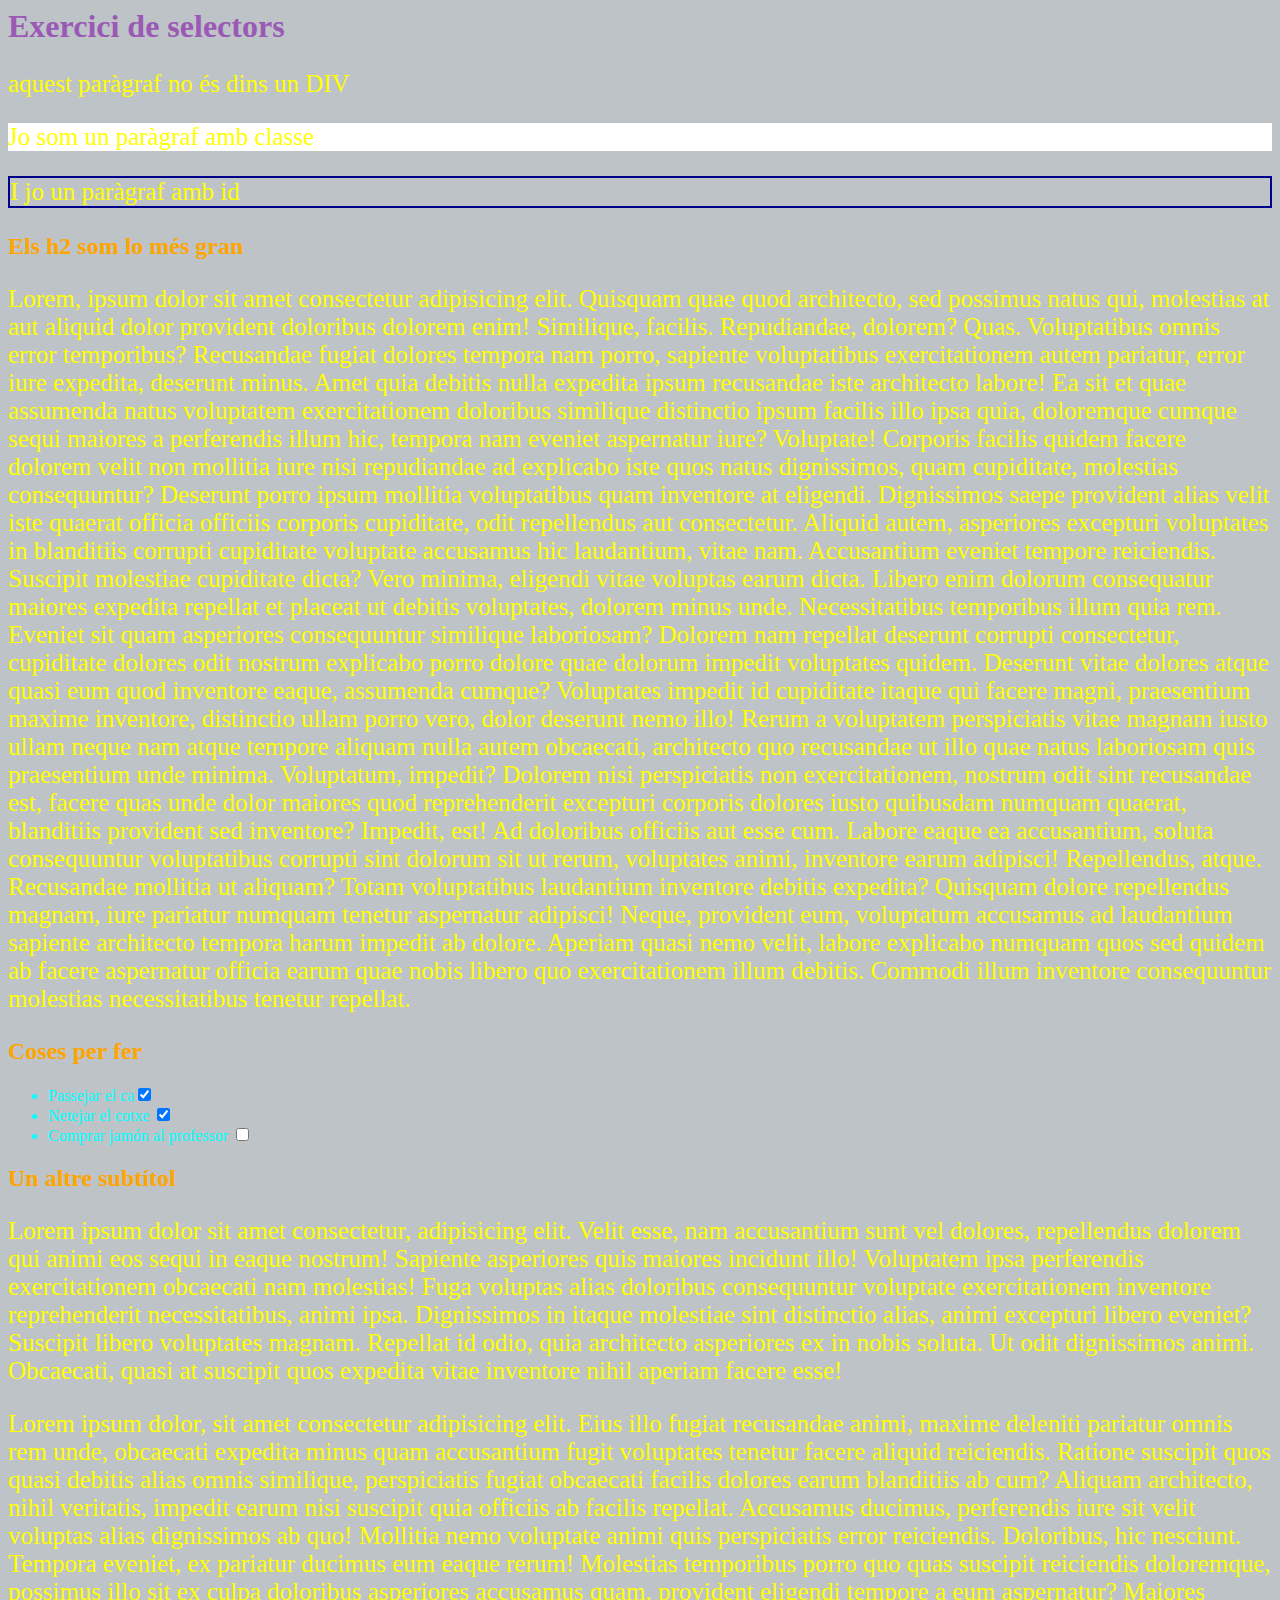
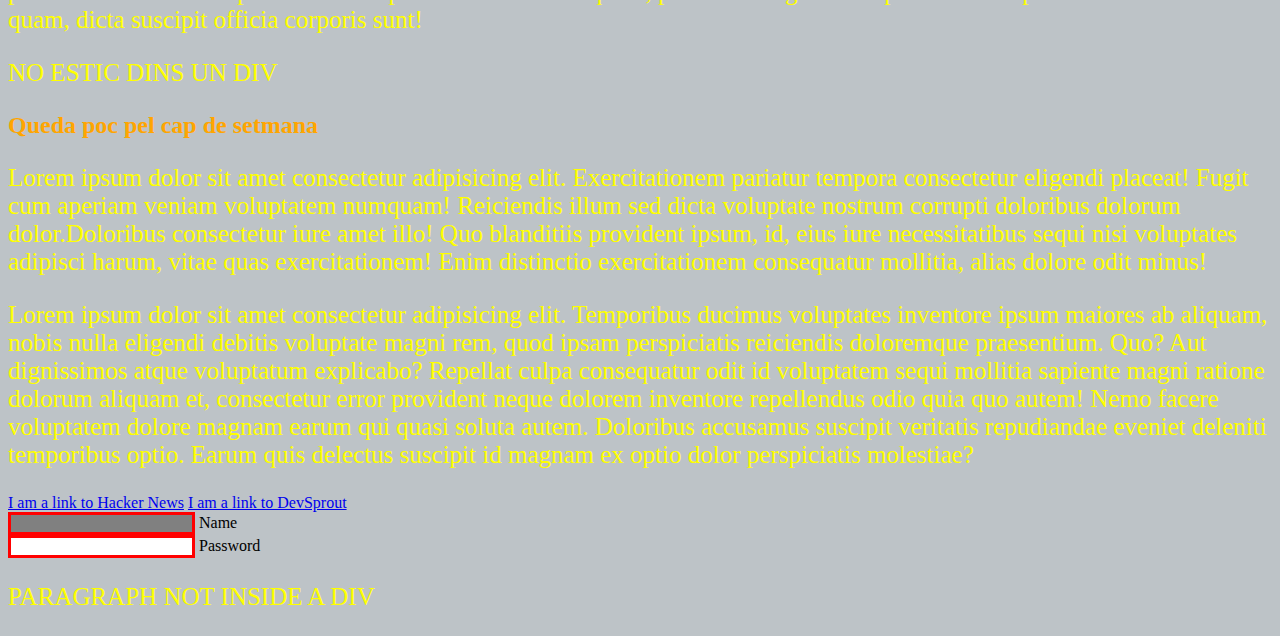
==== exerciciSelectors.html @ 81a9eeff "excercisi selector html u css" ====
<html>

<head>
  <meta charset="UTF-8">
  <title>Selectors Exercise</title>
  <link rel="stylesheet" type="text/css" href="css/selector.css">
</head>

<body>
  <h1>Exercici de selectors</h1>

  <p>aquest paràgraf no és dins un DIV</p>

  <div>
    <p class="hello">Jo som un paràgraf amb classe</p>
    <p id="special">I jo un paràgraf amb id</p>

    <h2>Els h2 som lo més gran</h2>


    <p>Lorem, ipsum dolor sit amet consectetur adipisicing elit. Quisquam quae quod architecto, sed possimus natus qui,
      molestias at aut aliquid dolor provident doloribus dolorem enim! Similique, facilis. Repudiandae, dolorem? Quas.
      Voluptatibus omnis error temporibus? Recusandae fugiat dolores tempora nam porro, sapiente voluptatibus
      exercitationem autem pariatur, error iure expedita, deserunt minus. Amet quia debitis nulla expedita ipsum
      recusandae iste architecto labore!
      Ea sit et quae assumenda natus voluptatem exercitationem doloribus similique distinctio ipsum facilis illo ipsa
      quia, doloremque cumque sequi maiores a perferendis illum hic, tempora nam eveniet aspernatur iure? Voluptate!
      Corporis facilis quidem facere dolorem velit non mollitia iure nisi repudiandae ad explicabo iste quos natus
      dignissimos, quam cupiditate, molestias consequuntur? Deserunt porro ipsum mollitia voluptatibus quam inventore at
      eligendi.
      Dignissimos saepe provident alias velit iste quaerat officia officiis corporis cupiditate, odit repellendus aut
      consectetur. Aliquid autem, asperiores excepturi voluptates in blanditiis corrupti cupiditate voluptate accusamus
      hic laudantium, vitae nam.
      Accusantium eveniet tempore reiciendis. Suscipit molestiae cupiditate dicta? Vero minima, eligendi vitae voluptas
      earum dicta. Libero enim dolorum consequatur maiores expedita repellat et placeat ut debitis voluptates, dolorem
      minus unde.
      Necessitatibus temporibus illum quia rem. Eveniet sit quam asperiores consequuntur similique laboriosam? Dolorem
      nam repellat deserunt corrupti consectetur, cupiditate dolores odit nostrum explicabo porro dolore quae dolorum
      impedit voluptates quidem.
      Deserunt vitae dolores atque quasi eum quod inventore eaque, assumenda cumque? Voluptates impedit id cupiditate
      itaque qui facere magni, praesentium maxime inventore, distinctio ullam porro vero, dolor deserunt nemo illo!
      Rerum a voluptatem perspiciatis vitae magnam iusto ullam neque nam atque tempore aliquam nulla autem obcaecati,
      architecto quo recusandae ut illo quae natus laboriosam quis praesentium unde minima. Voluptatum, impedit?
      Dolorem nisi perspiciatis non exercitationem, nostrum odit sint recusandae est, facere quas unde dolor maiores
      quod reprehenderit excepturi corporis dolores iusto quibusdam numquam quaerat, blanditiis provident sed inventore?
      Impedit, est!
      Ad doloribus officiis aut esse cum. Labore eaque ea accusantium, soluta consequuntur voluptatibus corrupti sint
      dolorum sit ut rerum, voluptates animi, inventore earum adipisci! Repellendus, atque. Recusandae mollitia ut
      aliquam?
      Totam voluptatibus laudantium inventore debitis expedita? Quisquam dolore repellendus magnam, iure pariatur
      numquam tenetur aspernatur adipisci! Neque, provident eum, voluptatum accusamus ad laudantium sapiente architecto
      tempora harum impedit ab dolore.
      Aperiam quasi nemo velit, labore explicabo numquam quos sed quidem ab facere aspernatur officia earum quae nobis
      libero quo exercitationem illum debitis. Commodi illum inventore consequuntur molestias necessitatibus tenetur
      repellat.</p>

  </div>

  <div>
    <h2>Coses per fer</h2>

    <ul>
      <li>Passejar el ca<input type="checkbox" checked> </li>
      <li>Netejar el cotxe <input type="checkbox" checked> </li>
      <li>Comprar jamón al professor <input type="checkbox"></li>
    </ul>
  </div>

  <div>
    <h2>Un altre subtítol</h2>

    <p>Lorem ipsum dolor sit amet consectetur, adipisicing elit. Velit esse, nam accusantium sunt vel dolores,
      repellendus dolorem qui animi eos sequi in eaque nostrum! Sapiente asperiores quis maiores incidunt illo!
      Voluptatem ipsa perferendis exercitationem obcaecati nam molestias! Fuga voluptas alias doloribus consequuntur
      voluptate exercitationem inventore reprehenderit necessitatibus, animi ipsa. Dignissimos in itaque molestiae sint
      distinctio alias, animi excepturi libero eveniet?
      Suscipit libero voluptates magnam. Repellat id odio, quia architecto asperiores ex in nobis soluta. Ut odit
      dignissimos animi. Obcaecati, quasi at suscipit quos expedita vitae inventore nihil aperiam facere esse!</p>

    <p>Lorem ipsum dolor, sit amet consectetur adipisicing elit. Eius illo fugiat recusandae animi, maxime deleniti
      pariatur omnis rem unde, obcaecati expedita minus quam accusantium fugit voluptates tenetur facere aliquid
      reiciendis.
      Ratione suscipit quos quasi debitis alias omnis similique, perspiciatis fugiat obcaecati facilis dolores earum
      blanditiis ab cum? Aliquam architecto, nihil veritatis, impedit earum nisi suscipit quia officiis ab facilis
      repellat.
      Accusamus ducimus, perferendis iure sit velit voluptas alias dignissimos ab quo! Mollitia nemo voluptate animi
      quis perspiciatis error reiciendis. Doloribus, hic nesciunt. Tempora eveniet, ex pariatur ducimus eum eaque rerum!
      Molestias temporibus porro quo quas suscipit reiciendis doloremque, possimus illo sit ex culpa doloribus
      asperiores accusamus quam, provident eligendi tempore a eum aspernatur? Maiores quam, dicta suscipit officia
      corporis sunt!</p>
  </div>

  <p>NO ESTIC DINS UN DIV</p>


  <div>
    <h2>Queda poc pel cap de setmana</h2>

    <p>Lorem ipsum dolor sit amet consectetur adipisicing elit. Exercitationem pariatur tempora consectetur eligendi
      placeat! Fugit cum aperiam veniam voluptatem numquam! Reiciendis illum sed dicta voluptate nostrum corrupti
      doloribus dolorum dolor.Doloribus consectetur iure amet illo! Quo blanditiis provident ipsum, id, eius iure
      necessitatibus sequi nisi voluptates adipisci harum, vitae quas exercitationem! Enim distinctio exercitationem
      consequatur mollitia, alias dolore odit minus!</p>

    <p>Lorem ipsum dolor sit amet consectetur adipisicing elit. Temporibus ducimus voluptates inventore ipsum maiores ab
      aliquam, nobis nulla eligendi debitis voluptate magni rem, quod ipsam perspiciatis reiciendis doloremque
      praesentium. Quo?
      Aut dignissimos atque voluptatum explicabo? Repellat culpa consequatur odit id voluptatem sequi mollitia sapiente
      magni ratione dolorum aliquam et, consectetur error provident neque dolorem inventore repellendus odio quia quo
      autem!
      Nemo facere voluptatem dolore magnam earum qui quasi soluta autem. Doloribus accusamus suscipit veritatis
      repudiandae eveniet deleniti temporibus optio. Earum quis delectus suscipit id magnam ex optio dolor perspiciatis
      molestiae?</p>

    <a href="https://news.ycombinator.com/">I am a link to Hacker News</a>
    <a href="https://www.devsprout.io">I am a link to DevSprout</a>
    <br>

    <input type="text" name="name" /><label> Name</label><br />
    <input type="password" name="password" /><label> Password</label><br />

  </div>

  <p>PARAGRAPH NOT INSIDE A DIV</p>

</body>

</html>
---- css/selector.css ----
body {
    background-color: #bdc3c7;
}

h1 {
    color: #9b59b6;
}

h2 {
    color: orange;
}

li {
    color: #00FFFF;
}

p {
    color: yellow;
}

input {
    border: 3px solid red;
}

.hello {
    background-color: white;
}

#special {
    border: 2px solid #00008B;
}

p {
    font-size: 25px;
}
input[type=text]{
    background-color: grey;
}
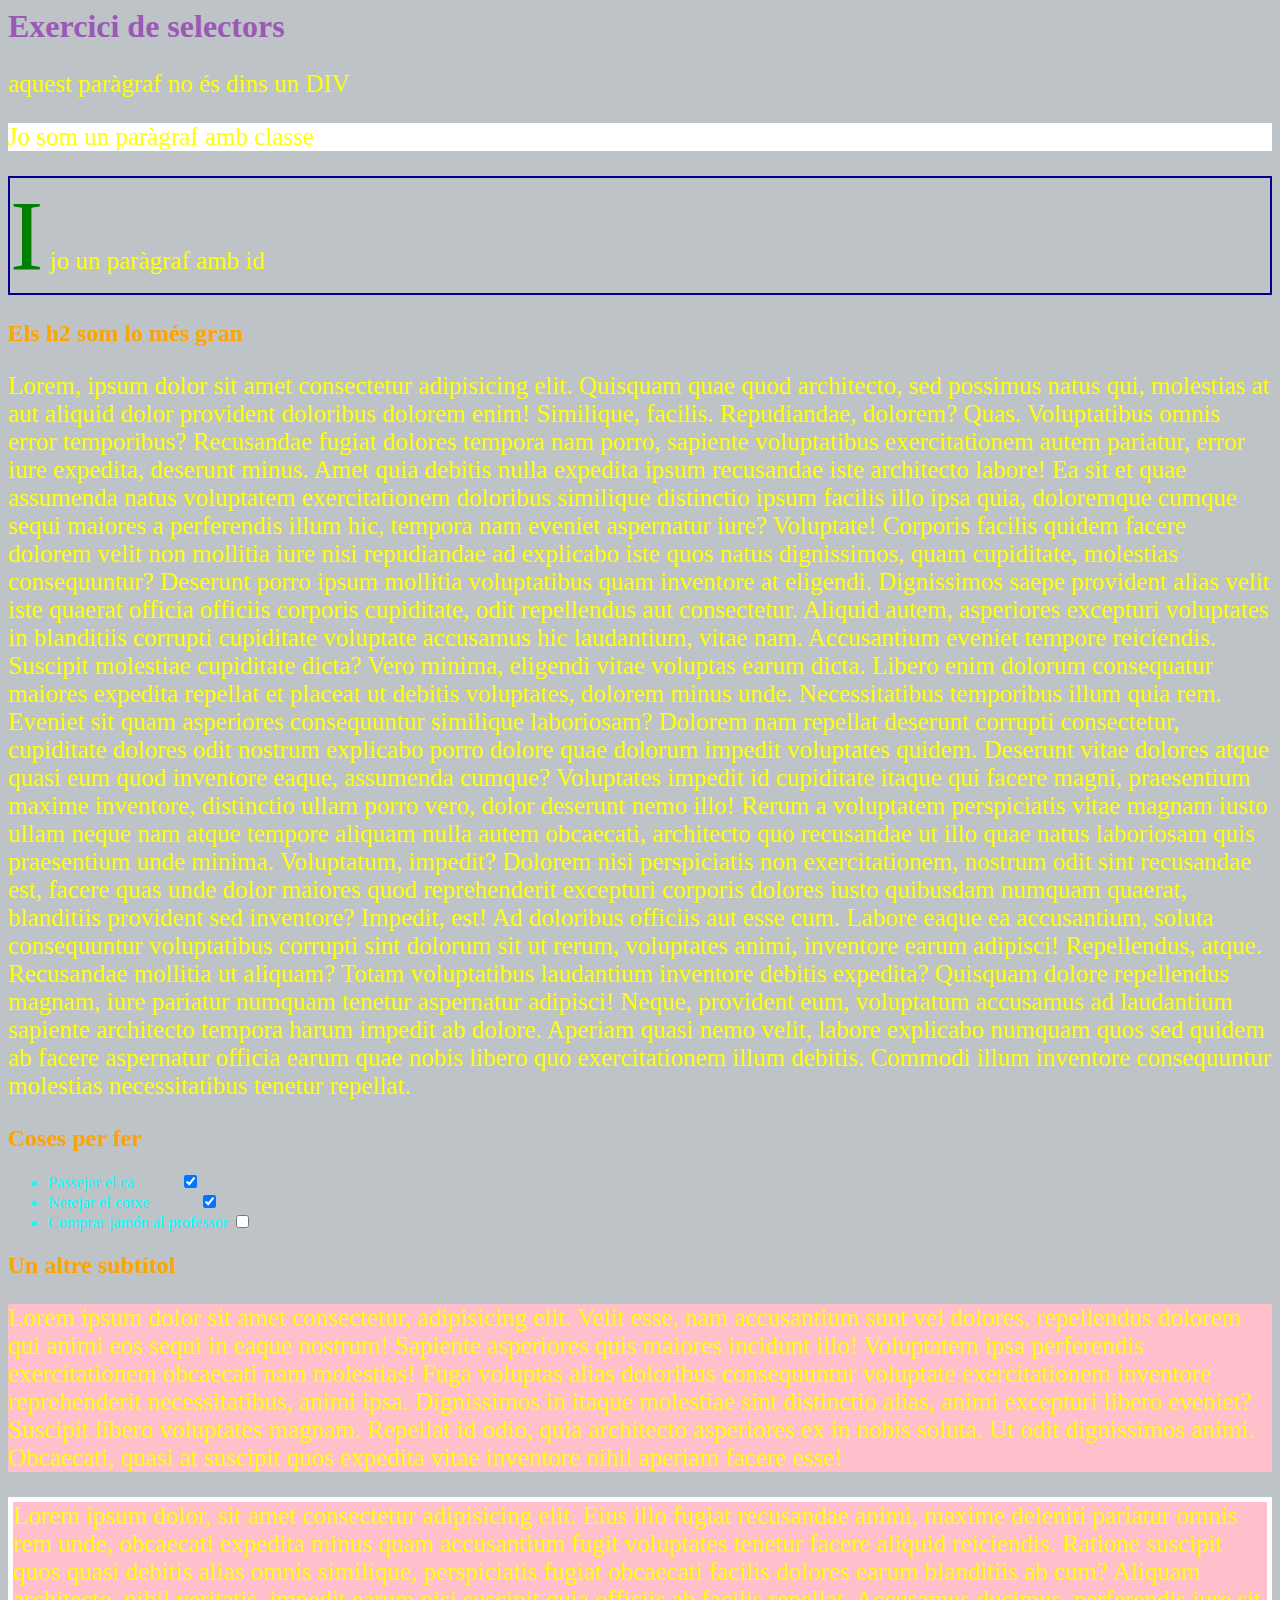
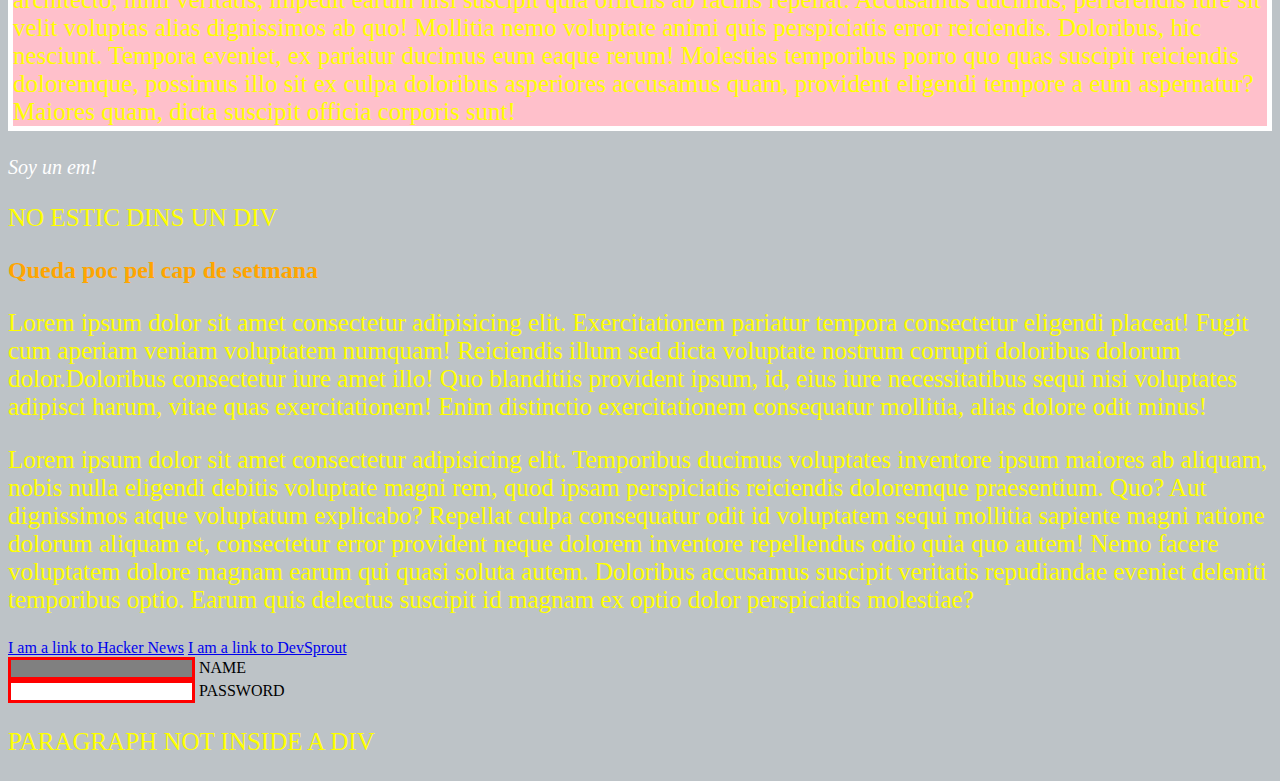
==== commit 75f171b1: "Ejercicio final selector html y css" ====
--- a/exerciciSelectors.html
+++ b/exerciciSelectors.html
@@ -88,6 +88,7 @@
       Molestias temporibus porro quo quas suscipit reiciendis doloremque, possimus illo sit ex culpa doloribus
       asperiores accusamus quam, provident eligendi tempore a eum aspernatur? Maiores quam, dicta suscipit officia
       corporis sunt!</p>
+      <em>Soy un em!</em>
   </div>
 
   <p>NO ESTIC DINS UN DIV</p>
--- a/css/selector.css
+++ b/css/selector.css
@@ -1,9 +1,14 @@
+/*PRIMERA PART*/
 body {
     background-color: #bdc3c7;
 }
 
 h1 {
     color: #9b59b6;
+}
+
+h1:hover {
+    background-color: blue;
 }
 
 h2 {
@@ -33,8 +38,39 @@
 p {
     font-size: 25px;
 }
-input[type=text]{
+
+input[type=text] {
     background-color: grey;
 }
 
+div:nth-of-type(3)>p {
+    background-color: pink;
+}
 
+div:nth-of-type(3)>p:nth-of-type(2) {
+    border: 5px solid white;
+}
+
+div:nth-of-type(3)>em {
+    color: white;
+    font-size: 20px;
+}
+
+/*BONUS*/
+
+:checked {
+    margin-left: 50px;
+}
+
+label {
+    text-transform: uppercase;
+}
+
+#special::first-letter {
+    font-size: 100px;
+    color: green;
+}
+
+a:visited {
+    background-color: grey;
+}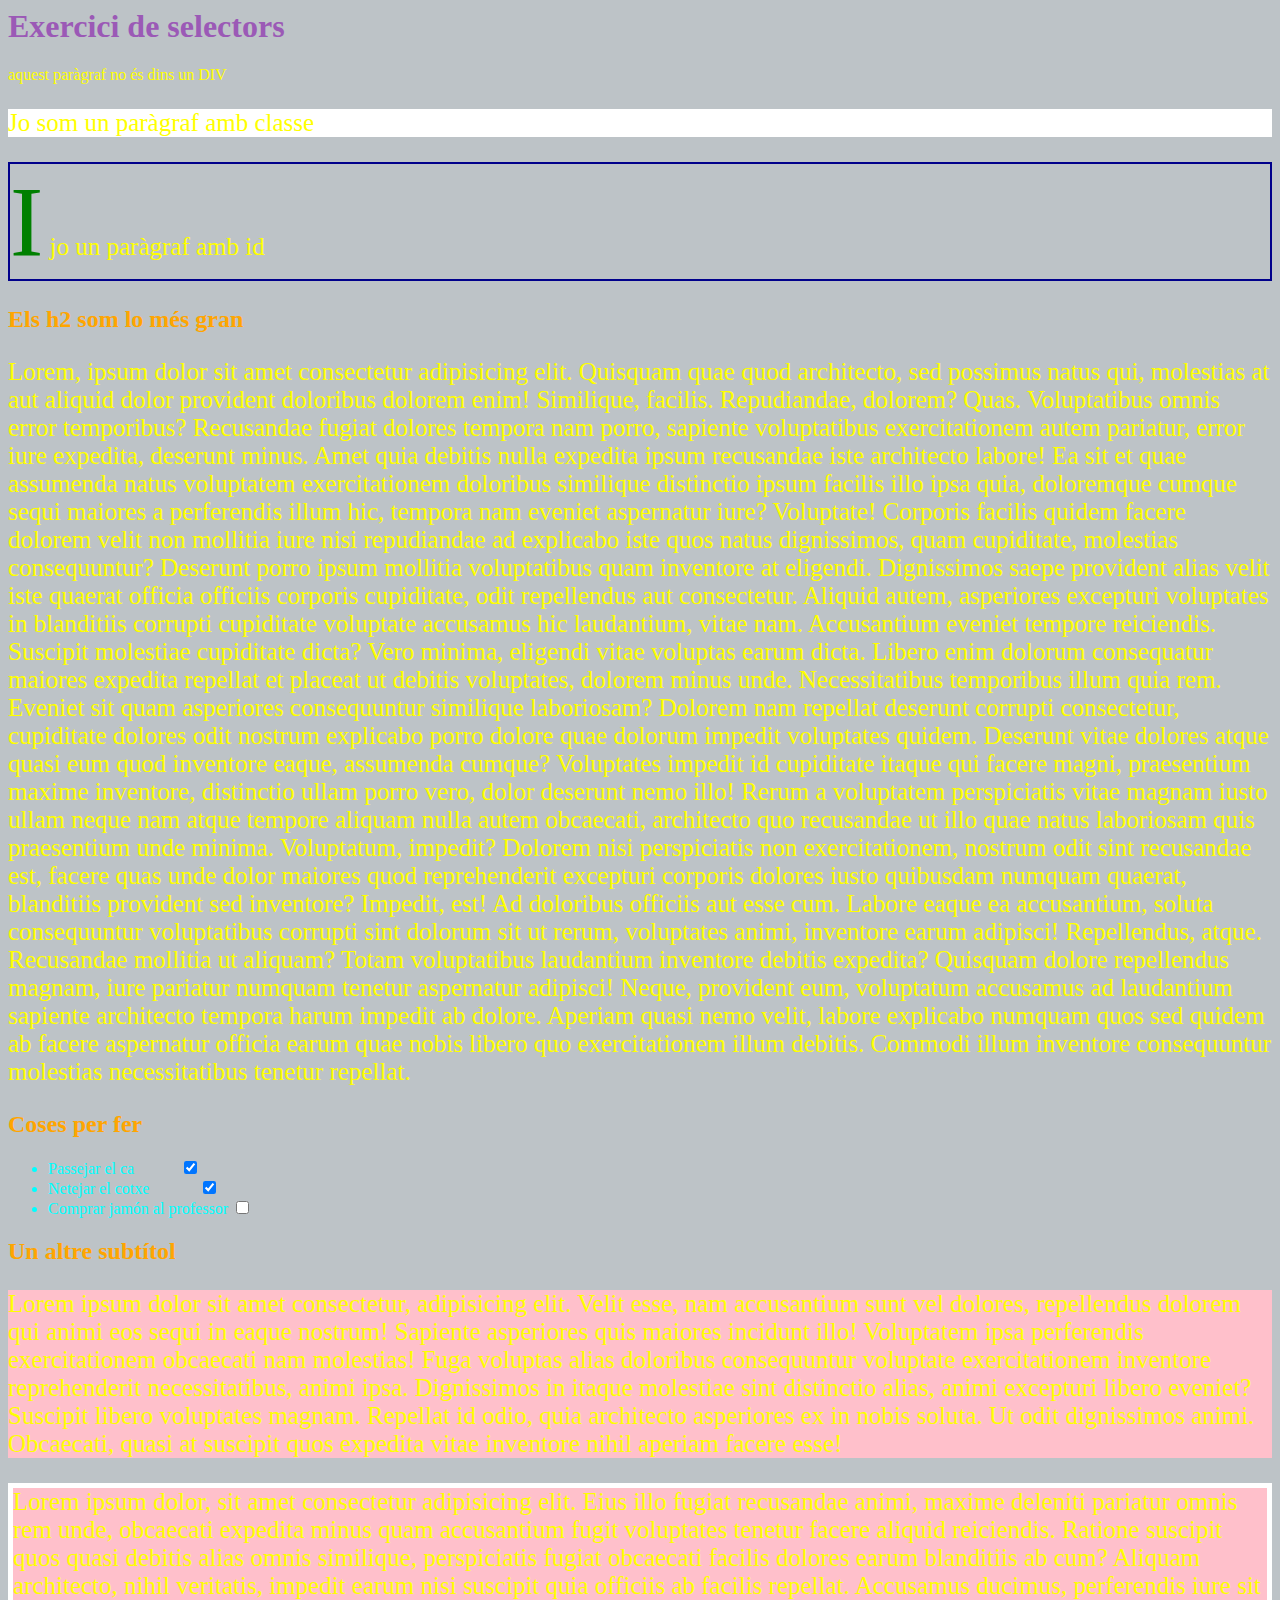
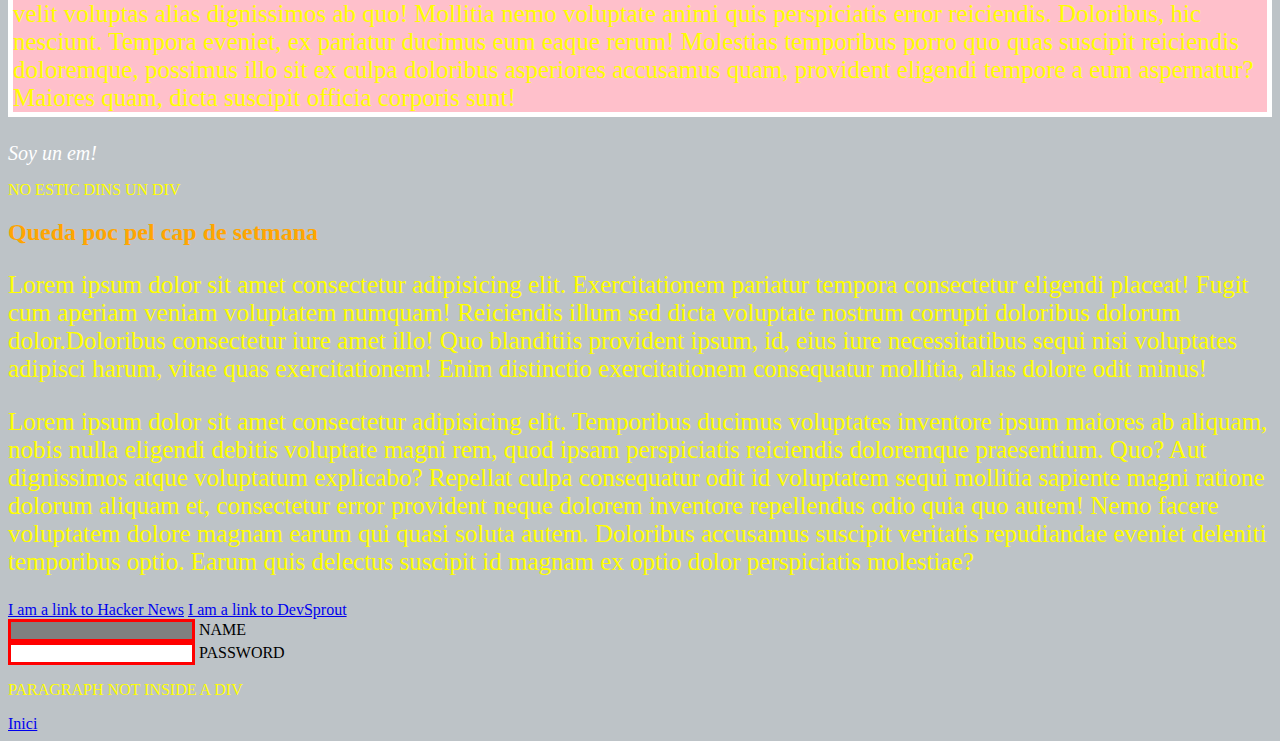
==== commit 0072adcb: "Cambio de titulo a los html" ====
--- a/exerciciSelectors.html
+++ b/exerciciSelectors.html
@@ -1,8 +1,8 @@
-<html>
+<html lang="ca">
 
 <head>
   <meta charset="UTF-8">
-  <title>Selectors Exercise</title>
+  <title>Selectors Exercise Simonet</title>
   <link rel="stylesheet" type="text/css" href="css/selector.css">
 </head>
 
@@ -123,6 +123,7 @@
   </div>
 
   <p>PARAGRAPH NOT INSIDE A DIV</p>
+  <a href="index.html">Inici</a>
 
 </body>
 
--- a/css/selector.css
+++ b/css/selector.css
@@ -5,10 +5,6 @@
 
 h1 {
     color: #9b59b6;
-}
-
-h1:hover {
-    background-color: blue;
 }
 
 h2 {
@@ -35,7 +31,7 @@
     border: 2px solid #00008B;
 }
 
-p {
+div>p {
     font-size: 25px;
 }
 
@@ -71,6 +67,10 @@
     color: green;
 }
 
+h1:hover {
+    background-color: blue;
+}
+
 a:visited {
     background-color: grey;
 }